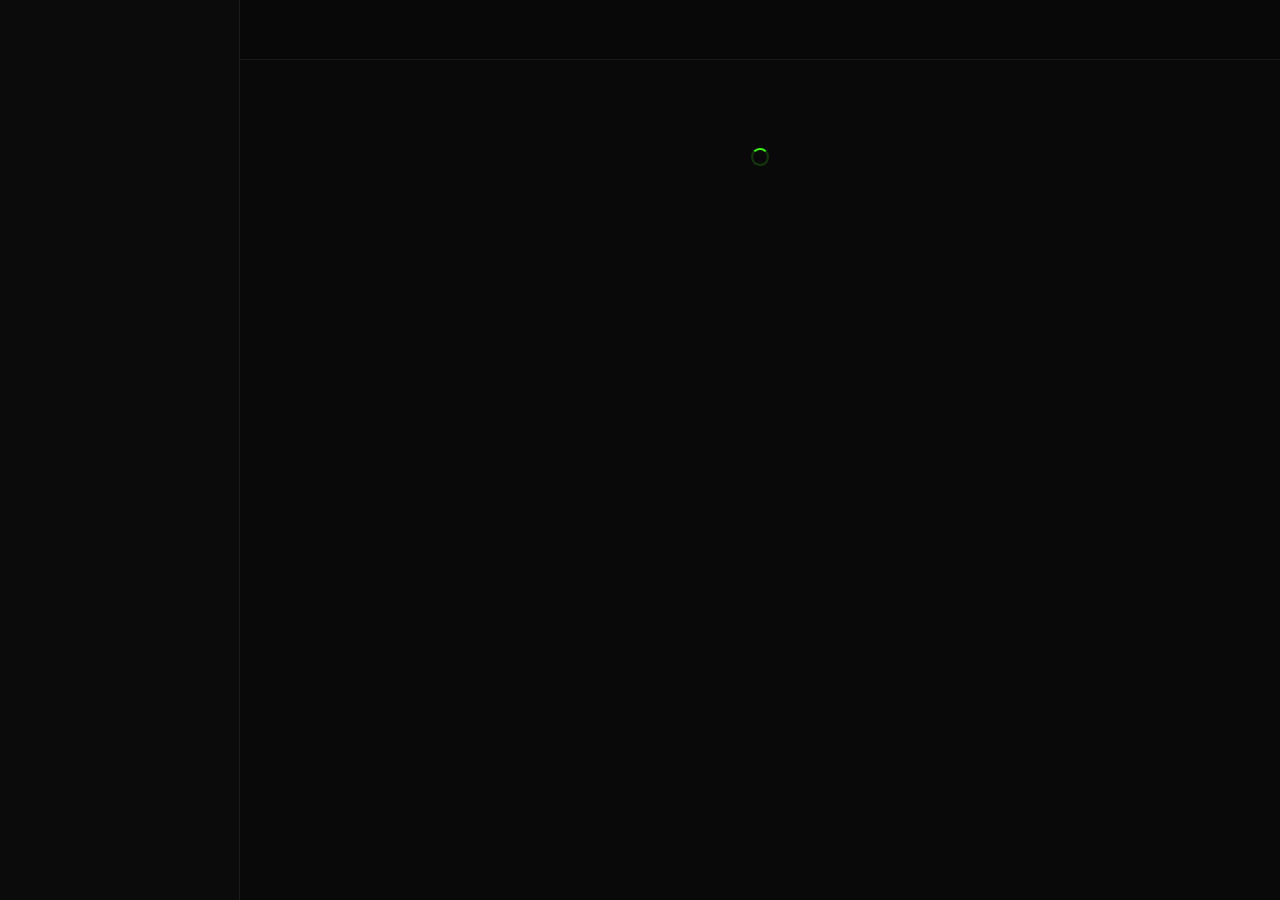
==== dashboard/index.html @ 1714e22a "Add referral system, profit calculator, live IP toast, Smartsupp fix, and admin enhancements - Refer" ====
<!DOCTYPE html>
<html lang="en">
<head>
  <meta charset="UTF-8"/>
  <meta name="viewport" content="width=device-width,initial-scale=1"/>
  <title>Dashboard — ThriveMine</title>
  <link rel="stylesheet" href="css/shared.css"/>
  <style>
    .welcome-bar {
      background:linear-gradient(135deg,rgba(57,255,20,.08),rgba(0,229,176,.04));
      border:1px solid var(--border); border-radius:12px;
      padding:20px 24px; margin-bottom:24px;
      display:flex; align-items:center; justify-content:space-between; flex-wrap:wrap; gap:14px;
    }
    .welcome-bar h2 { font-family:'Rajdhani',sans-serif; font-size:1.3rem; font-weight:700; }
    .welcome-bar p  { color:var(--muted); font-size:.85rem; margin-top:2px; }
    .plan-quick { display:grid; grid-template-columns:repeat(3,1fr); gap:12px; margin-top:24px; }
    @media(max-width:700px) { .plan-quick { grid-template-columns:1fr; } }
    .plan-mini {
      background:var(--bg2); border:1px solid var(--border2); border-radius:10px;
      padding:16px; position:relative; overflow:hidden;
      transition:border-color .25s;
    }
    .plan-mini:hover { border-color:var(--border); }
    .plan-mini::before {
      content:''; position:absolute; top:0; left:0; right:0; height:2px;
      background:linear-gradient(90deg,transparent,var(--c,var(--green)),transparent);
    }
    .plan-mini .roi { font-family:'Rajdhani',sans-serif; font-size:1.8rem; font-weight:700; color:var(--c,var(--green)); }
    .plan-mini .pname { font-size:.8rem; color:var(--muted); margin-top:2px; }
    .quick-actions { display:flex; gap:10px; flex-wrap:wrap; margin-bottom:24px; }
    .tx-row td:first-child { font-family:monospace; font-size:.78rem; color:var(--muted); }
  </style>
</head>
<body>
<div class="app-layout">
  <aside class="sidebar" id="sidebar"></aside>
  <div class="overlay" id="overlay" onclick="toggleSidebar()"></div>
  <div class="main-content">
    <div class="topbar" id="topbar"></div>
    <div class="page-content" id="pageContent">
      <div style="text-align:center;padding:60px;color:var(--muted);">
        <div class="spinner"></div>
      </div>
    </div>
  </div>
</div>

<script src="https://cdn.jsdelivr.net/npm/@supabase/supabase-js@2/dist/umd/supabase.min.js"></script>
<script src="lib/supabase.js"></script>
<script src="js/dashboard-layout.js"></script>
<script>
(async () => {
  const user = await requireUser();
  if (!user) return;

  // Unread count for topbar
  const { count: unread } = await db.from('notifications')
    .select('*', { count:'exact', head:true })
    .eq('user_id', user.id).eq('is_read', false);

  document.getElementById('sidebar').innerHTML = renderSidebar('overview', user);
  document.getElementById('topbar').innerHTML  = renderTopbar('Overview', unread || 0);

  // Fetch data in parallel
  const [txRes, invRes, notifRes] = await Promise.all([
    db.from('transactions').select('*').eq('user_id', user.id).order('created_at', { ascending:false }).limit(5),
    db.from('investments').select('*, investment_plans(name,color)').eq('user_id', user.id).eq('status','active'),
    db.from('notifications').select('*').eq('user_id', user.id).eq('is_read', false).order('created_at',{ascending:false}).limit(3),
  ]);

  const txns   = txRes.data || [];
  const invs   = invRes.data || [];
  const notifs = notifRes.data || [];

  const pendingDeposit = txns.filter(t => t.type==='deposit' && t.status==='pending').reduce((s,t) => s + t.amount, 0);

  document.getElementById('pageContent').innerHTML = `
    <!-- Welcome -->
    <div class="welcome-bar">
      <div>
        <h2>Welcome back, ${user.full_name?.split(' ')[0] || 'Investor'}! 👋</h2>
        <p>Here's a summary of your account activity.</p>
      </div>
      <div style="display:flex;gap:10px;flex-wrap:wrap;">
        <a href="deposit.html"  class="btn btn-green btn-sm">+ Deposit</a>
        <a href="withdraw.html" class="btn btn-outline btn-sm">Withdraw</a>
      </div>
    </div>

    <!-- Stats -->
    <div class="grid-4" style="margin-bottom:24px;">
      <div class="stat-card">
        <div style="display:flex;align-items:center;justify-content:space-between;margin-bottom:10px;">
          <div class="label">Wallet Balance</div>
          <div class="icon">💰</div>
        </div>
        <div class="value green">${fmt(user.wallet_balance)}</div>
        <div class="change text-muted">Available to withdraw</div>
      </div>
      <div class="stat-card">
        <div style="display:flex;align-items:center;justify-content:space-between;margin-bottom:10px;">
          <div class="label">Total Invested</div>
          <div class="icon">📈</div>
        </div>
        <div class="value">${fmt(user.total_invested)}</div>
        <div class="change"><span style="color:var(--green);">▲</span> Active plans: ${invs.length}</div>
      </div>
      <div class="stat-card">
        <div style="display:flex;align-items:center;justify-content:space-between;margin-bottom:10px;">
          <div class="label">Total Earnings</div>
          <div class="icon">🏆</div>
        </div>
        <div class="value">${fmt(user.total_earnings)}</div>
        <div class="change text-muted">All-time returns</div>
      </div>
      <div class="stat-card">
        <div style="display:flex;align-items:center;justify-content:space-between;margin-bottom:10px;">
          <div class="label">Pending</div>
          <div class="icon">⏳</div>
        </div>
        <div class="value" style="color:var(--warning);">${fmt(pendingDeposit)}</div>
        <div class="change text-muted">Awaiting confirmation</div>
      </div>
    </div>

    <!-- Notifications -->
    ${notifs.length > 0 ? `
    <div style="margin-bottom:24px;">
      ${notifs.map(n => `
        <div class="alert alert-${n.type === 'success' ? 'success' : n.type === 'error' ? 'error' : 'info'}" style="display:flex;margin-bottom:8px;">
          <div><strong>${n.title}</strong> — ${n.message}</div>
          <div style="margin-left:auto;font-size:.75rem;color:var(--muted);white-space:nowrap;">${timeAgo(n.created_at)}</div>
        </div>
      `).join('')}
    </div>` : ''}

    <!-- Active Investments -->
    ${invs.length > 0 ? `
    <div class="card" style="margin-bottom:24px;">
      <div style="display:flex;justify-content:space-between;align-items:center;margin-bottom:16px;">
        <h3 style="font-family:'Rajdhani',sans-serif;font-size:1rem;">Active Investments</h3>
        <a href="investments.html" style="font-size:.78rem;color:var(--green);">View all →</a>
      </div>
      <div class="table-wrap">
        <table>
          <thead><tr><th>Plan</th><th>Amount</th><th>ROI</th><th>End Date</th><th>Status</th></tr></thead>
          <tbody>
            ${invs.map(i => `
              <tr>
                <td>${i.plan_name || i.investment_plans?.name || '—'}</td>
                <td class="text-green">${fmt(i.amount)}</td>
                <td>${i.roi_percent}%</td>
                <td>${fmtDate(i.end_date)}</td>
                <td>${statusBadge(i.status)}</td>
              </tr>
            `).join('')}
          </tbody>
        </table>
      </div>
    </div>` : ''}

    <!-- Recent Transactions -->
    <div class="card">
      <div style="display:flex;justify-content:space-between;align-items:center;margin-bottom:16px;">
        <h3 style="font-family:'Rajdhani',sans-serif;font-size:1rem;">Recent Transactions</h3>
        <a href="transactions.html" style="font-size:.78rem;color:var(--green);">View all →</a>
      </div>
      ${txns.length === 0 ? `
        <div class="empty-state">
          <div class="empty-icon">📭</div>
          <p>No transactions yet. Make your first deposit to get started!</p>
          <a href="deposit.html" class="btn btn-green btn-sm" style="margin-top:12px;">Make Deposit</a>
        </div>` : `
      <div class="table-wrap">
        <table>
          <thead><tr><th>Ref</th><th>Type</th><th>Amount</th><th>Status</th><th>Date</th></tr></thead>
          <tbody>
            ${txns.map(t => `
              <tr>
                <td>${t.reference || '—'}</td>
                <td style="text-transform:capitalize;">${t.type}</td>
                <td class="${t.type==='deposit'||t.type==='earning'||t.type==='referral'?'text-green':'text-danger'}">${fmt(t.amount)}</td>
                <td>${statusBadge(t.status)}</td>
                <td>${fmtDate(t.created_at)}</td>
              </tr>
            `).join('')}
          </tbody>
        </table>
      </div>`}
    </div>

    <!-- Investment Plans Quick View -->
    <div style="margin-top:24px;">
      <div style="display:flex;justify-content:space-between;align-items:center;margin-bottom:14px;">
        <h3 style="font-family:'Rajdhani',sans-serif;font-size:1rem;">Available Plans</h3>
        <a href="investments.html" style="font-size:.78rem;color:var(--green);">Invest now →</a>
      </div>
      <div id="plansQuick"></div>
    </div>
  `;

  // Load plans
  const { data: plans } = await db.from('investment_plans').select('*').eq('is_active', true).order('min_amount');
  if (plans) {
    document.getElementById('plansQuick').innerHTML = `
      <div class="plan-quick">
        ${plans.slice(0,3).map(p => `
          <div class="plan-mini" style="--c:${p.color}">
            <div class="roi">${p.roi_percent}%</div>
            <div class="pname">${p.name}</div>
            <div style="font-size:.75rem;color:var(--muted);margin-top:6px;">
              ${fmt(p.min_amount, 0)} – ${p.max_amount ? fmt(p.max_amount, 0) : 'Unlimited'} · ${p.cycle_days}d
            </div>
          </div>
        `).join('')}
      </div>`;
  }
})();
</script>
</body>
</html>
---- dashboard/css/shared.css ----
/* ============================================
   THRIVEMINE — SHARED STYLES
   ============================================ */
@import url('https://fonts.googleapis.com/css2?family=Rajdhani:wght@400;500;600;700&family=Exo+2:wght@300;400;500;600&display=swap');

:root {
  --green:    #39ff14;
  --green2:   #00e5b0;
  --glow-sm:  0 0 12px rgba(57,255,20,.35);
  --glow-md:  0 0 24px rgba(57,255,20,.45),0 0 50px rgba(57,255,20,.15);
  --bg:       #090909;
  --bg2:      #0f0f0f;
  --bg3:      #141414;
  --border:   rgba(57,255,20,.15);
  --border2:  rgba(255,255,255,.07);
  --text:     #ffffff;
  --muted:    rgba(255,255,255,.45);
  --danger:   #ff4d4d;
  --warning:  #f0b429;
  --success:  #39ff14;
  --info:     #00b4ff;
  --sidebar-w:240px;
}

*, *::before, *::after { box-sizing:border-box; margin:0; padding:0; }
html { scroll-behavior:smooth; }
body {
  background:var(--bg);
  color:var(--text);
  font-family:'Exo 2',sans-serif;
  font-size:15px;
  -webkit-font-smoothing:antialiased;
}
::-webkit-scrollbar { width:4px; height:4px; }
::-webkit-scrollbar-track { background:var(--bg); }
::-webkit-scrollbar-thumb { background:rgba(57,255,20,.3); border-radius:2px; }
a { text-decoration:none; color:inherit; }
img { display:block; max-width:100%; }

/* ── LOGO ── */
.logo {
  display:flex; align-items:center; gap:10px;
  font-family:'Rajdhani',sans-serif; font-weight:700;
  font-size:1.35rem; letter-spacing:.1em; color:#fff;
}
.logo-icon {
  width:32px; height:32px; background:var(--green);
  display:flex; align-items:center; justify-content:center;
  font-size:.9rem; color:#000; font-weight:900;
}
.logo span { color:var(--green); }

/* ── BUTTONS ── */
.btn {
  display:inline-flex; align-items:center; justify-content:center; gap:8px;
  font-family:'Rajdhani',sans-serif; font-weight:700;
  font-size:.8rem; letter-spacing:.18em; text-transform:uppercase;
  padding:12px 28px; cursor:pointer; border:none; border-radius:4px;
  transition:all .25s;
}
.btn-green {
  background:var(--green); color:#000;
  box-shadow:var(--glow-sm);
}
.btn-green:hover { box-shadow:var(--glow-md); transform:translateY(-1px); }
.btn-green:disabled { opacity:.5; cursor:not-allowed; transform:none; }
.btn-outline {
  background:transparent; color:var(--green);
  border:1px solid var(--green);
}
.btn-outline:hover { background:rgba(57,255,20,.08); }
.btn-danger {
  background:rgba(255,77,77,.12); color:var(--danger);
  border:1px solid rgba(255,77,77,.3);
}
.btn-danger:hover { background:rgba(255,77,77,.2); }
.btn-sm { padding:7px 16px; font-size:.72rem; }
.btn-full { width:100%; }

/* ── FORM FIELDS ── */
.field { display:flex; flex-direction:column; gap:6px; margin-bottom:16px; }
.field label {
  font-size:.65rem; letter-spacing:.25em; text-transform:uppercase;
  color:var(--muted);
}
.input {
  background:rgba(255,255,255,.04);
  border:1px solid var(--border2);
  color:#fff; padding:11px 14px;
  font-family:'Exo 2',sans-serif; font-size:.9rem;
  outline:none; border-radius:4px; width:100%;
  transition:border-color .2s;
}
.input::placeholder { color:rgba(255,255,255,.2); }
.input:focus { border-color:rgba(57,255,20,.5); }
.input-icon-wrap { position:relative; }
.input-icon-wrap .input { padding-left:42px; }
.input-icon-wrap .field-icon {
  position:absolute; left:13px; top:50%; transform:translateY(-50%);
  color:rgba(255,255,255,.3); font-size:1rem; pointer-events:none;
}
.select {
  appearance:none;
  background-image:url("data:image/svg+xml,%3Csvg xmlns='http://www.w3.org/2000/svg' width='12' height='7'%3E%3Cpath d='M1 1l5 5 5-5' stroke='%2339ff14' stroke-width='1.5' fill='none' stroke-linecap='round'/%3E%3C/svg%3E");
  background-repeat:no-repeat; background-position:right 14px center;
  cursor:pointer;
}
.select option { background:#111; color:#fff; }

/* ── CARDS ── */
.card {
  background:var(--bg2);
  border:1px solid var(--border2);
  border-radius:12px;
  padding:24px;
}
.card-green {
  border-color:var(--border);
  box-shadow:0 0 20px rgba(57,255,20,.06);
}

/* ── STAT CARD ── */
.stat-card {
  background:var(--bg2);
  border:1px solid var(--border2);
  border-radius:10px;
  padding:20px;
  transition:border-color .25s;
}
.stat-card:hover { border-color:var(--border); }
.stat-card .label {
  font-size:.65rem; letter-spacing:.2em; text-transform:uppercase;
  color:var(--muted); margin-bottom:10px;
}
.stat-card .value {
  font-family:'Rajdhani',sans-serif; font-weight:700;
  font-size:1.8rem; color:#fff;
}
.stat-card .value.green { color:var(--green); text-shadow:var(--glow-sm); }
.stat-card .change {
  font-size:.75rem; margin-top:4px;
  display:flex; align-items:center; gap:4px;
}
.stat-card .icon {
  width:38px; height:38px;
  background:rgba(57,255,20,.08); border:1px solid var(--border);
  border-radius:8px; display:flex; align-items:center; justify-content:center;
  font-size:1.1rem;
}

/* ── TABLE ── */
.table-wrap { overflow-x:auto; }
table { width:100%; border-collapse:collapse; }
thead tr { border-bottom:1px solid var(--border2); }
th {
  text-align:left; padding:10px 14px;
  font-size:.62rem; letter-spacing:.22em; text-transform:uppercase;
  color:var(--muted); font-weight:500; white-space:nowrap;
}
td {
  padding:12px 14px; font-size:.85rem;
  color:rgba(255,255,255,.7);
  border-bottom:1px solid rgba(255,255,255,.03);
  white-space:nowrap;
}
tr:hover td { background:rgba(255,255,255,.015); }

/* ── BADGES ── */
.badge {
  display:inline-flex; align-items:center; gap:5px;
  padding:3px 10px; border-radius:20px; font-size:.7rem;
  font-weight:600; letter-spacing:.05em;
}
.badge-success { background:rgba(57,255,20,.12); color:var(--green); }
.badge-warning { background:rgba(240,180,41,.12); color:var(--warning); }
.badge-danger  { background:rgba(255,77,77,.12);  color:var(--danger);  }
.badge-info    { background:rgba(0,180,255,.12);  color:var(--info);    }
.badge-muted   { background:rgba(255,255,255,.06);color:var(--muted);   }

/* ── ALERT ── */
.alert {
  padding:12px 16px; border-radius:6px; font-size:.85rem;
  display:flex; align-items:flex-start; gap:10px; margin-bottom:16px;
}
.alert-error   { background:rgba(255,77,77,.1); border:1px solid rgba(255,77,77,.25); color:#ff8080; }
.alert-success { background:rgba(57,255,20,.08); border:1px solid rgba(57,255,20,.2); color:var(--green); }
.alert-info    { background:rgba(0,180,255,.08); border:1px solid rgba(0,180,255,.2); color:var(--info); }

/* ── SIDEBAR ── */
.sidebar {
  position:fixed; top:0; left:0; bottom:0;
  width:var(--sidebar-w);
  background:#0b0b0b;
  border-right:1px solid var(--border2);
  display:flex; flex-direction:column;
  z-index:100; overflow-y:auto;
  transition:transform .3s;
}
.sidebar-logo {
  padding:20px 20px 16px;
  border-bottom:1px solid var(--border2);
}
.sidebar-nav {
  flex:1; padding:12px 10px; display:flex; flex-direction:column; gap:2px;
}
.nav-item {
  display:flex; align-items:center; gap:10px;
  padding:10px 12px; border-radius:6px;
  font-size:.82rem; color:rgba(255,255,255,.45);
  cursor:pointer; transition:all .2s;
  border-left:2px solid transparent;
}
.nav-item:hover { background:rgba(255,255,255,.04); color:#fff; }
.nav-item.active {
  background:rgba(57,255,20,.08);
  color:var(--green);
  border-left-color:var(--green);
}
.nav-item .nav-icon { font-size:1rem; width:18px; text-align:center; flex-shrink:0; }
.nav-section-label {
  font-size:.58rem; letter-spacing:.3em; text-transform:uppercase;
  color:rgba(255,255,255,.2); padding:12px 12px 4px;
}
.sidebar-footer {
  padding:16px 10px;
  border-top:1px solid var(--border2);
}

/* ── TOPBAR ── */
.topbar {
  height:60px;
  background:rgba(9,9,9,.95);
  backdrop-filter:blur(12px);
  border-bottom:1px solid var(--border2);
  display:flex; align-items:center;
  justify-content:space-between;
  padding:0 24px;
  position:sticky; top:0; z-index:50;
}
.topbar-left { display:flex; align-items:center; gap:12px; }
.topbar-right { display:flex; align-items:center; gap:14px; }
.menu-btn {
  background:none; border:none; color:#fff; cursor:pointer;
  font-size:1.2rem; display:none;
}
@media(max-width:768px) { .menu-btn { display:block; } }

/* ── LAYOUT ── */
.app-layout {
  display:flex; min-height:100vh;
}
.main-content {
  flex:1;
  margin-left:var(--sidebar-w);
  min-height:100vh;
  display:flex; flex-direction:column;
}
.page-content { flex:1; padding:28px 28px 40px; }
@media(max-width:768px) {
  .main-content { margin-left:0; }
  .sidebar { transform:translateX(-100%); }
  .sidebar.open { transform:translateX(0); }
}

/* ── OVERLAY ── */
.overlay {
  display:none; position:fixed; inset:0;
  background:rgba(0,0,0,.6); z-index:90;
}
.overlay.open { display:block; }

/* ── PAGE HEADER ── */
.page-hdr { margin-bottom:24px; }
.page-hdr h1 {
  font-family:'Rajdhani',sans-serif; font-weight:700;
  font-size:1.6rem; letter-spacing:.04em;
}
.page-hdr p { color:var(--muted); font-size:.88rem; margin-top:4px; }
.page-hdr-row {
  display:flex; align-items:center;
  justify-content:space-between; flex-wrap:wrap; gap:12px;
}

/* ── MODAL ── */
.modal-bg {
  display:none; position:fixed; inset:0;
  background:rgba(0,0,0,.75); z-index:200;
  align-items:center; justify-content:center; padding:20px;
}
.modal-bg.open { display:flex; }
.modal {
  background:var(--bg2);
  border:1px solid var(--border);
  border-radius:14px;
  padding:32px;
  width:100%; max-width:480px;
  position:relative;
  animation:fadeUp .25s ease;
}
.modal-title {
  font-family:'Rajdhani',sans-serif; font-weight:700;
  font-size:1.25rem; margin-bottom:6px;
}
.modal-close {
  position:absolute; top:16px; right:16px;
  background:none; border:none; color:var(--muted);
  font-size:1.2rem; cursor:pointer;
}
.modal-close:hover { color:#fff; }

/* ── SPINNER ── */
.spinner {
  width:18px; height:18px; border-radius:50%;
  border:2px solid rgba(57,255,20,.2);
  border-top-color:var(--green);
  animation:spin .7s linear infinite;
  display:inline-block;
}
@keyframes spin { to { transform:rotate(360deg); } }
@keyframes fadeUp {
  from { opacity:0; transform:translateY(16px); }
  to   { opacity:1; transform:translateY(0); }
}

/* ── MISC ── */
.sep { height:1px; background:var(--border2); margin:20px 0; }
.text-green  { color:var(--green); }
.text-muted  { color:var(--muted); }
.text-danger { color:var(--danger); }
.text-warning{ color:var(--warning); }
.flex        { display:flex; }
.items-center{ align-items:center; }
.gap-2       { gap:8px; }
.gap-3       { gap:12px; }
.mt-1        { margin-top:4px; }
.mt-2        { margin-top:8px; }
.mb-4        { margin-bottom:16px; }
.grid-2      { display:grid; grid-template-columns:1fr 1fr; gap:16px; }
.grid-3      { display:grid; grid-template-columns:repeat(3,1fr); gap:16px; }
.grid-4      { display:grid; grid-template-columns:repeat(4,1fr); gap:16px; }
@media(max-width:900px) {
  .grid-4 { grid-template-columns:repeat(2,1fr); }
  .grid-3 { grid-template-columns:repeat(2,1fr); }
}
@media(max-width:500px) {
  .grid-4,.grid-3,.grid-2 { grid-template-columns:1fr; }
}
.empty-state {
  text-align:center; padding:48px 24px;
  color:var(--muted);
}
.empty-state .empty-icon { font-size:2.5rem; margin-bottom:12px; }
.empty-state p { font-size:.88rem; }
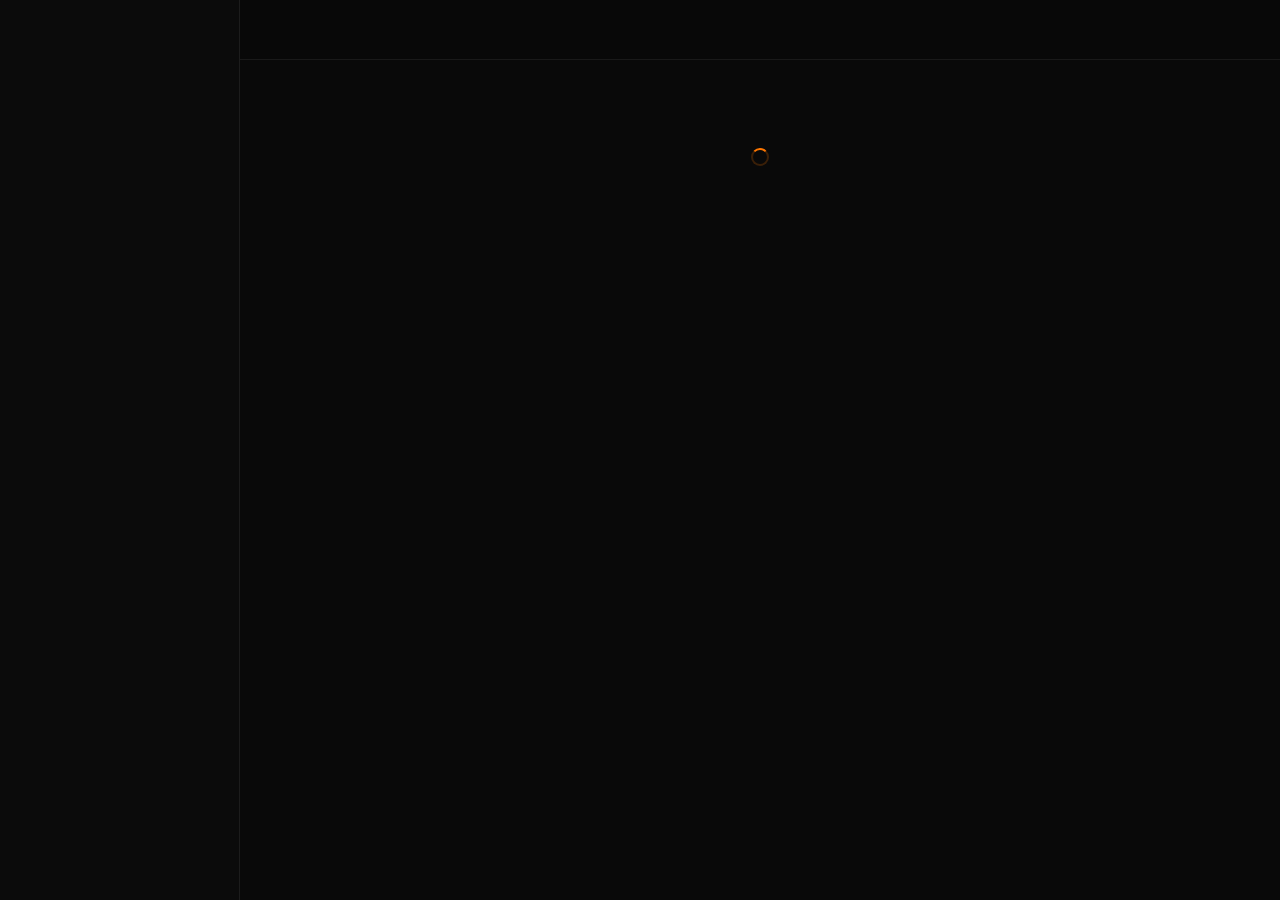
==== commit 2b96e446: "Change user dashboard and admin dashboard theme from green to orange" ====
--- a/dashboard/index.html
+++ b/dashboard/index.html
@@ -7,7 +7,7 @@
   <link rel="stylesheet" href="css/shared.css"/>
   <style>
     .welcome-bar {
-      background:linear-gradient(135deg,rgba(57,255,20,.08),rgba(0,229,176,.04));
+      background:linear-gradient(135deg,rgba(255,119,0,.08),rgba(255,149,0,.04));
       border:1px solid var(--border); border-radius:12px;
       padding:20px 24px; margin-bottom:24px;
       display:flex; align-items:center; justify-content:space-between; flex-wrap:wrap; gap:14px;
--- a/dashboard/css/shared.css
+++ b/dashboard/css/shared.css
@@ -4,20 +4,20 @@
 @import url('https://fonts.googleapis.com/css2?family=Rajdhani:wght@400;500;600;700&family=Exo+2:wght@300;400;500;600&display=swap');
 
 :root {
-  --green:    #39ff14;
-  --green2:   #00e5b0;
-  --glow-sm:  0 0 12px rgba(57,255,20,.35);
-  --glow-md:  0 0 24px rgba(57,255,20,.45),0 0 50px rgba(57,255,20,.15);
+  --green:    #ff7700;
+  --green2:   #ff9500;
+  --glow-sm:  0 0 12px rgba(255,119,0,.35);
+  --glow-md:  0 0 24px rgba(255,119,0,.45),0 0 50px rgba(255,119,0,.15);
   --bg:       #090909;
   --bg2:      #0f0f0f;
   --bg3:      #141414;
-  --border:   rgba(57,255,20,.15);
+  --border:   rgba(255,119,0,.15);
   --border2:  rgba(255,255,255,.07);
   --text:     #ffffff;
   --muted:    rgba(255,255,255,.45);
   --danger:   #ff4d4d;
   --warning:  #f0b429;
-  --success:  #39ff14;
+  --success:  #ff7700;
   --info:     #00b4ff;
   --sidebar-w:240px;
 }
@@ -33,7 +33,7 @@
 }
 ::-webkit-scrollbar { width:4px; height:4px; }
 ::-webkit-scrollbar-track { background:var(--bg); }
-::-webkit-scrollbar-thumb { background:rgba(57,255,20,.3); border-radius:2px; }
+::-webkit-scrollbar-thumb { background:rgba(255,119,0,.3); border-radius:2px; }
 a { text-decoration:none; color:inherit; }
 img { display:block; max-width:100%; }
 
@@ -68,7 +68,7 @@
   background:transparent; color:var(--green);
   border:1px solid var(--green);
 }
-.btn-outline:hover { background:rgba(57,255,20,.08); }
+.btn-outline:hover { background:rgba(255,119,0,.08); }
 .btn-danger {
   background:rgba(255,77,77,.12); color:var(--danger);
   border:1px solid rgba(255,77,77,.3);
@@ -92,7 +92,7 @@
   transition:border-color .2s;
 }
 .input::placeholder { color:rgba(255,255,255,.2); }
-.input:focus { border-color:rgba(57,255,20,.5); }
+.input:focus { border-color:rgba(255,119,0,.5); }
 .input-icon-wrap { position:relative; }
 .input-icon-wrap .input { padding-left:42px; }
 .input-icon-wrap .field-icon {
@@ -101,7 +101,7 @@
 }
 .select {
   appearance:none;
-  background-image:url("data:image/svg+xml,%3Csvg xmlns='http://www.w3.org/2000/svg' width='12' height='7'%3E%3Cpath d='M1 1l5 5 5-5' stroke='%2339ff14' stroke-width='1.5' fill='none' stroke-linecap='round'/%3E%3C/svg%3E");
+  background-image:url("data:image/svg+xml,%3Csvg xmlns='http://www.w3.org/2000/svg' width='12' height='7'%3E%3Cpath d='M1 1l5 5 5-5' stroke='%23ff7700' stroke-width='1.5' fill='none' stroke-linecap='round'/%3E%3C/svg%3E");
   background-repeat:no-repeat; background-position:right 14px center;
   cursor:pointer;
 }
@@ -116,7 +116,7 @@
 }
 .card-green {
   border-color:var(--border);
-  box-shadow:0 0 20px rgba(57,255,20,.06);
+  box-shadow:0 0 20px rgba(255,119,0,.06);
 }
 
 /* ── STAT CARD ── */
@@ -143,7 +143,7 @@
 }
 .stat-card .icon {
   width:38px; height:38px;
-  background:rgba(57,255,20,.08); border:1px solid var(--border);
+  background:rgba(255,119,0,.08); border:1px solid var(--border);
   border-radius:8px; display:flex; align-items:center; justify-content:center;
   font-size:1.1rem;
 }
@@ -171,7 +171,7 @@
   padding:3px 10px; border-radius:20px; font-size:.7rem;
   font-weight:600; letter-spacing:.05em;
 }
-.badge-success { background:rgba(57,255,20,.12); color:var(--green); }
+.badge-success { background:rgba(255,119,0,.12); color:var(--green); }
 .badge-warning { background:rgba(240,180,41,.12); color:var(--warning); }
 .badge-danger  { background:rgba(255,77,77,.12);  color:var(--danger);  }
 .badge-info    { background:rgba(0,180,255,.12);  color:var(--info);    }
@@ -183,7 +183,7 @@
   display:flex; align-items:flex-start; gap:10px; margin-bottom:16px;
 }
 .alert-error   { background:rgba(255,77,77,.1); border:1px solid rgba(255,77,77,.25); color:#ff8080; }
-.alert-success { background:rgba(57,255,20,.08); border:1px solid rgba(57,255,20,.2); color:var(--green); }
+.alert-success { background:rgba(255,119,0,.08); border:1px solid rgba(255,119,0,.2); color:var(--green); }
 .alert-info    { background:rgba(0,180,255,.08); border:1px solid rgba(0,180,255,.2); color:var(--info); }
 
 /* ── SIDEBAR ── */
@@ -212,7 +212,7 @@
 }
 .nav-item:hover { background:rgba(255,255,255,.04); color:#fff; }
 .nav-item.active {
-  background:rgba(57,255,20,.08);
+  background:rgba(255,119,0,.08);
   color:var(--green);
   border-left-color:var(--green);
 }
@@ -311,7 +311,7 @@
 /* ── SPINNER ── */
 .spinner {
   width:18px; height:18px; border-radius:50%;
-  border:2px solid rgba(57,255,20,.2);
+  border:2px solid rgba(255,119,0,.2);
   border-top-color:var(--green);
   animation:spin .7s linear infinite;
   display:inline-block;
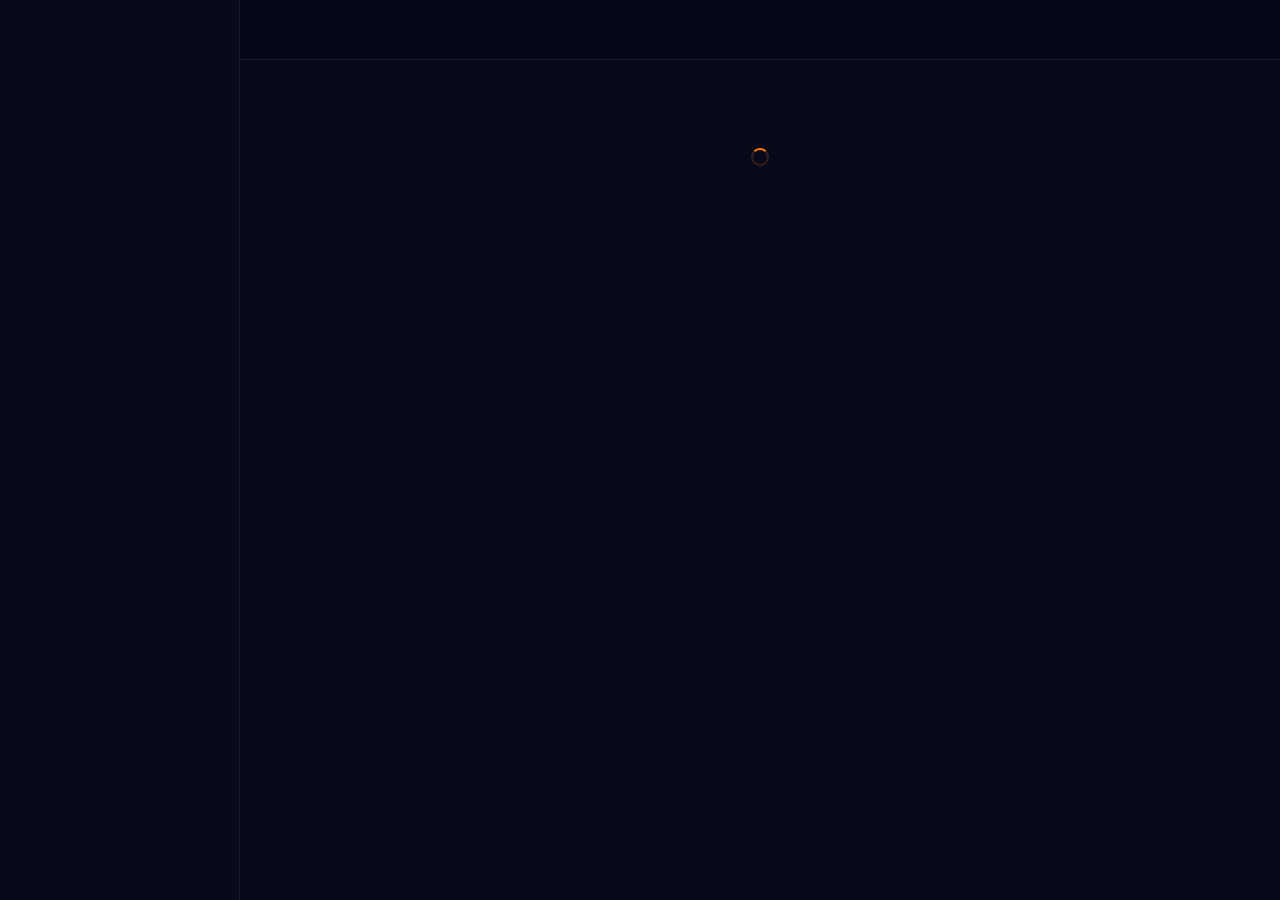
==== commit a4b21a54: "Make earning amounts and completed badges bright green - badge-success now uses #39ff14 green (was o" ====
--- a/dashboard/index.html
+++ b/dashboard/index.html
@@ -180,7 +180,7 @@
               <tr>
                 <td>${t.reference || '—'}</td>
                 <td style="text-transform:capitalize;">${t.type}</td>
-                <td class="${t.type==='deposit'||t.type==='earning'||t.type==='referral'?'text-green':'text-danger'}">${fmt(t.amount)}</td>
+                <td style="color:${t.type==='deposit'||t.type==='earning'||t.type==='referral'?'#39ff14':'#ff4d4d'};font-weight:600;">${fmt(t.amount)}</td>
                 <td>${statusBadge(t.status)}</td>
                 <td>${fmtDate(t.created_at)}</td>
               </tr>
--- a/dashboard/css/shared.css
+++ b/dashboard/css/shared.css
@@ -8,9 +8,9 @@
   --green2:   #ff9500;
   --glow-sm:  0 0 12px rgba(255,119,0,.35);
   --glow-md:  0 0 24px rgba(255,119,0,.45),0 0 50px rgba(255,119,0,.15);
-  --bg:       #090909;
-  --bg2:      #0f0f0f;
-  --bg3:      #141414;
+  --bg:       #05091a;
+  --bg2:      #080c1e;
+  --bg3:      #0d1228;
   --border:   rgba(255,119,0,.15);
   --border2:  rgba(255,255,255,.07);
   --text:     #ffffff;
@@ -44,9 +44,9 @@
   font-size:1.35rem; letter-spacing:.1em; color:#fff;
 }
 .logo-icon {
-  width:32px; height:32px; background:var(--green);
+  width:32px; height:32px; background:transparent;
   display:flex; align-items:center; justify-content:center;
-  font-size:.9rem; color:#000; font-weight:900;
+  font-size:1.6rem; color:#f5c542; font-weight:900;
 }
 .logo span { color:var(--green); }
 
@@ -105,7 +105,7 @@
   background-repeat:no-repeat; background-position:right 14px center;
   cursor:pointer;
 }
-.select option { background:#111; color:#fff; }
+.select option { background:#0a1020; color:#fff; }
 
 /* ── CARDS ── */
 .card {
@@ -171,7 +171,7 @@
   padding:3px 10px; border-radius:20px; font-size:.7rem;
   font-weight:600; letter-spacing:.05em;
 }
-.badge-success { background:rgba(255,119,0,.12); color:var(--green); }
+.badge-success { background:rgba(57,255,20,.10); color:#39ff14; }
 .badge-warning { background:rgba(240,180,41,.12); color:var(--warning); }
 .badge-danger  { background:rgba(255,77,77,.12);  color:var(--danger);  }
 .badge-info    { background:rgba(0,180,255,.12);  color:var(--info);    }
@@ -183,14 +183,14 @@
   display:flex; align-items:flex-start; gap:10px; margin-bottom:16px;
 }
 .alert-error   { background:rgba(255,77,77,.1); border:1px solid rgba(255,77,77,.25); color:#ff8080; }
-.alert-success { background:rgba(255,119,0,.08); border:1px solid rgba(255,119,0,.2); color:var(--green); }
+.alert-success { background:rgba(57,255,20,.08); border:1px solid rgba(57,255,20,.25); color:#39ff14; }
 .alert-info    { background:rgba(0,180,255,.08); border:1px solid rgba(0,180,255,.2); color:var(--info); }
 
 /* ── SIDEBAR ── */
 .sidebar {
   position:fixed; top:0; left:0; bottom:0;
   width:var(--sidebar-w);
-  background:#0b0b0b;
+  background:#060a1b;
   border-right:1px solid var(--border2);
   display:flex; flex-direction:column;
   z-index:100; overflow-y:auto;
@@ -229,7 +229,7 @@
 /* ── TOPBAR ── */
 .topbar {
   height:60px;
-  background:rgba(9,9,9,.95);
+  background:rgba(5,9,26,.97);
   backdrop-filter:blur(12px);
   border-bottom:1px solid var(--border2);
   display:flex; align-items:center;
